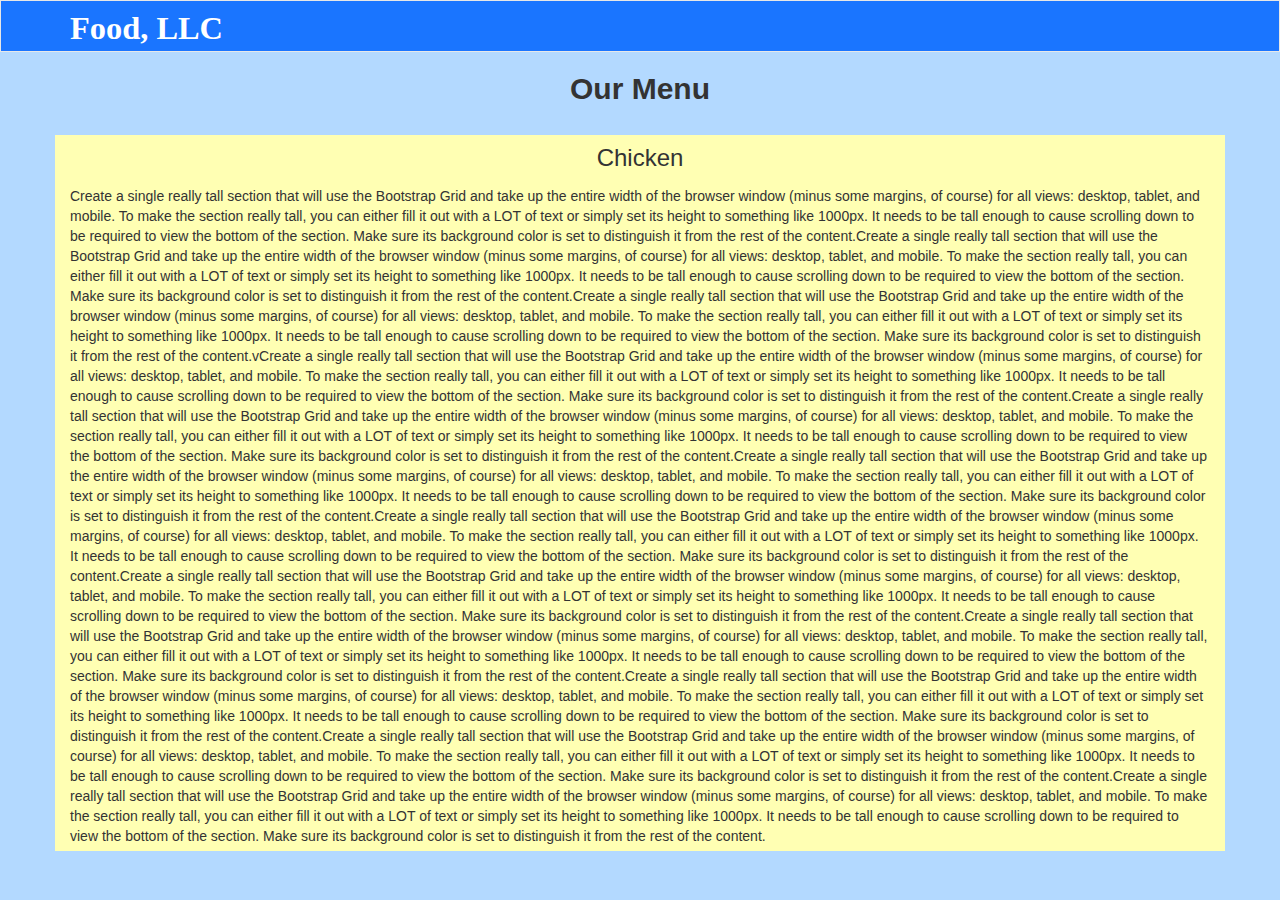
==== Module3-v1/index.html @ a29d5894 "Module 3 version 1 uploaded" ====
<!doctype html>
<html lang="en">
  <head>
    <meta charset="utf-8">
    <meta http-equiv="X-UA-Compatible" content="IE=edge">
    <meta name="viewport" content="width=device-width, initial-scale=1">
    <title>Module 3 Assignment</title>
    <link rel="stylesheet" href="css/bootstrap.min.css">
    <link rel="stylesheet" href="css/styles.css">
  </head>
<body>
<header>
	<nav id="nav-custom" class="navbar navbar-default">
			<div class="container">
				<div id="brand-custom" class="navbar-header">
						<div  class="navbar-brand">
							<a href="index.html" class="pull-left"><h1>Food, LLC</h1></a>
						</div>
					<button type="button" class="navbar-toggle collapsed" data-toggle="collapse" data-target="#menu-options" aria-expanded="false">
			        <span class="sr-only">Toggle navigation</span>
			        <span class="icon-bar"></span>
			        <span class="icon-bar"></span>
			        <span class="icon-bar"></span>
			        </button>
				</div>	
				<div class="collapse navbar-collapse visible-xs">
			      <ul class="nav navbar-nav text-center hidden-lg hidden-md hidden-sm" id="menu-options" >
			        <li><a href="#para-customs">Chicken <span class="sr-only">(current)</span></a></li>
			        <li><a href="index.html">Beef</a></li>
			        <li><a href="index.html">Sushi</a></li>
				  </ul>
				</div>


			</div> <!--Container div end-->
	</nav>

</header>
<div id="body-custom" class="container">
<h2 class="text-center">
	Our Menu
</h2>
<div class="row">
	<div id="para-custom" class=".col-xs-12">
		<h3 class="text-center">
			Chicken
		</h3>
		<p>Create a single really tall section that will use the Bootstrap Grid and take up the entire width of the browser window (minus some margins, of course) for all views: desktop, tablet, and mobile. To make the section really tall, you can either fill it out with a LOT of text or simply set its height to something like 1000px. It needs to be tall enough to cause scrolling down to be required to view the bottom of the section. Make sure its background color is set to distinguish it from the rest of the content.Create a single really tall section that will use the Bootstrap Grid and take up the entire width of the browser window (minus some margins, of course) for all views: desktop, tablet, and mobile. To make the section really tall, you can either fill it out with a LOT of text or simply set its height to something like 1000px. It needs to be tall enough to cause scrolling down to be required to view the bottom of the section. Make sure its background color is set to distinguish it from the rest of the content.Create a single really tall section that will use the Bootstrap Grid and take up the entire width of the browser window (minus some margins, of course) for all views: desktop, tablet, and mobile. To make the section really tall, you can either fill it out with a LOT of text or simply set its height to something like 1000px. It needs to be tall enough to cause scrolling down to be required to view the bottom of the section. Make sure its background color is set to distinguish it from the rest of the content.vCreate a single really tall section that will use the Bootstrap Grid and take up the entire width of the browser window (minus some margins, of course) for all views: desktop, tablet, and mobile. To make the section really tall, you can either fill it out with a LOT of text or simply set its height to something like 1000px. It needs to be tall enough to cause scrolling down to be required to view the bottom of the section. Make sure its background color is set to distinguish it from the rest of the content.Create a single really tall section that will use the Bootstrap Grid and take up the entire width of the browser window (minus some margins, of course) for all views: desktop, tablet, and mobile. To make the section really tall, you can either fill it out with a LOT of text or simply set its height to something like 1000px. It needs to be tall enough to cause scrolling down to be required to view the bottom of the section. Make sure its background color is set to distinguish it from the rest of the content.Create a single really tall section that will use the Bootstrap Grid and take up the entire width of the browser window (minus some margins, of course) for all views: desktop, tablet, and mobile. To make the section really tall, you can either fill it out with a LOT of text or simply set its height to something like 1000px. It needs to be tall enough to cause scrolling down to be required to view the bottom of the section. Make sure its background color is set to distinguish it from the rest of the content.Create a single really tall section that will use the Bootstrap Grid and take up the entire width of the browser window (minus some margins, of course) for all views: desktop, tablet, and mobile. To make the section really tall, you can either fill it out with a LOT of text or simply set its height to something like 1000px. It needs to be tall enough to cause scrolling down to be required to view the bottom of the section. Make sure its background color is set to distinguish it from the rest of the content.Create a single really tall section that will use the Bootstrap Grid and take up the entire width of the browser window (minus some margins, of course) for all views: desktop, tablet, and mobile. To make the section really tall, you can either fill it out with a LOT of text or simply set its height to something like 1000px. It needs to be tall enough to cause scrolling down to be required to view the bottom of the section. Make sure its background color is set to distinguish it from the rest of the content.Create a single really tall section that will use the Bootstrap Grid and take up the entire width of the browser window (minus some margins, of course) for all views: desktop, tablet, and mobile. To make the section really tall, you can either fill it out with a LOT of text or simply set its height to something like 1000px. It needs to be tall enough to cause scrolling down to be required to view the bottom of the section. Make sure its background color is set to distinguish it from the rest of the content.Create a single really tall section that will use the Bootstrap Grid and take up the entire width of the browser window (minus some margins, of course) for all views: desktop, tablet, and mobile. To make the section really tall, you can either fill it out with a LOT of text or simply set its height to something like 1000px. It needs to be tall enough to cause scrolling down to be required to view the bottom of the section. Make sure its background color is set to distinguish it from the rest of the content.Create a single really tall section that will use the Bootstrap Grid and take up the entire width of the browser window (minus some margins, of course) for all views: desktop, tablet, and mobile. To make the section really tall, you can either fill it out with a LOT of text or simply set its height to something like 1000px. It needs to be tall enough to cause scrolling down to be required to view the bottom of the section. Make sure its background color is set to distinguish it from the rest of the content.Create a single really tall section that will use the Bootstrap Grid and take up the entire width of the browser window (minus some margins, of course) for all views: desktop, tablet, and mobile. To make the section really tall, you can either fill it out with a LOT of text or simply set its height to something like 1000px. It needs to be tall enough to cause scrolling down to be required to view the bottom of the section. Make sure its background color is set to distinguish it from the rest of the content.</p>

	</div>	
</div>
	
</div> <!-- End of body container -->


<!-- jQuery (Bootstrap JS plugins depend on it) -->
  <script src="js/jquery-1.11.3.min.js"></script>
  <script src="js/bootstrap.min.js"></script>
  <script src="js/script.js"></script>	
</body>
</html>
---- Module3-v1/css/styles.css ----
*
{
	box-sizing: border-box;
}

body
{
	background-color: #b3d9ff;

}
.navbar-brand
{
padding-top: 5px;
}

#nav-custom
{
	background-color: #1a75ff;
	margin-bottom:0px;
	border-radius: 0px;
 		 
}

#brand-custom a h1
{
	margin-top: 5px;
	margin-bottom: 5px;
	font-size: 1.8em;
	font-family: "Times New Roman", Times, serif;
	color:#ffffff;
	font-weight: bold;
}
#brand-custom a:hover ,#brand-custom a:focus
{
	text-decoration: none;
}

#menu-options 
{
	background-color: #99ff66;
	margin-top: 0px; 
}
#menu-options a:hover
{
	background-color: #ccfff5; 
}

.container>.navbar-collapse
{
	margin-bottom: -10px;

/*border-top: 0px;*/
}
.navbar-header button.navbar-toggle, .navbar-header .icon-bar   
{
	border:1px solid #000080;
}

#body-custom h2
{
	font-weight: bold;
}

#para-custom
{
	background-color: #ffffb3;

}
#para-custom h3
{
	padding-top:10px;
}

#para-custom p
{
	padding:5px;
	margin: 10px;
}

/********** Medium devices only **********/
@media (min-width: 992px) and (max-width: 1199px) {
}

/********** Small devices only **********/
@media (min-width: 768px) and (max-width: 991px) {

}
/********** Extra small devices only **********/
@media (max-width: 767px) {

	#para-custom
{
	margin:10px;

}


}
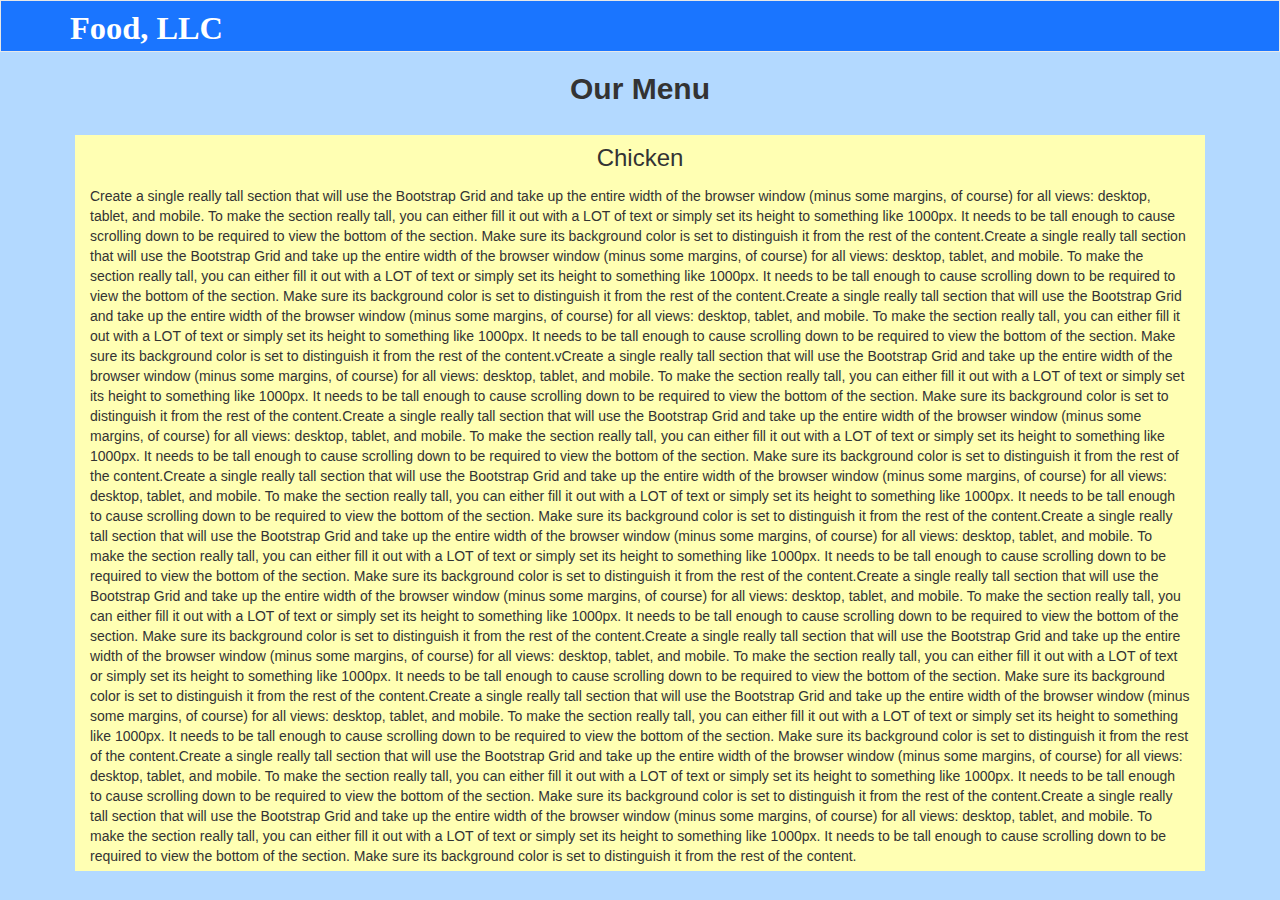
==== commit f8350896: "added div element to paragraph content,corrected class-xs-12 declaration" ====
--- a/Module3-v1/index.html
+++ b/Module3-v1/index.html
@@ -41,12 +41,13 @@
 	Our Menu
 </h2>
 <div class="row">
-	<div id="para-custom" class=".col-xs-12">
+	<div class="col-xs-12">
+	<div id="para-custom">
 		<h3 class="text-center">
 			Chicken
 		</h3>
 		<p>Create a single really tall section that will use the Bootstrap Grid and take up the entire width of the browser window (minus some margins, of course) for all views: desktop, tablet, and mobile. To make the section really tall, you can either fill it out with a LOT of text or simply set its height to something like 1000px. It needs to be tall enough to cause scrolling down to be required to view the bottom of the section. Make sure its background color is set to distinguish it from the rest of the content.Create a single really tall section that will use the Bootstrap Grid and take up the entire width of the browser window (minus some margins, of course) for all views: desktop, tablet, and mobile. To make the section really tall, you can either fill it out with a LOT of text or simply set its height to something like 1000px. It needs to be tall enough to cause scrolling down to be required to view the bottom of the section. Make sure its background color is set to distinguish it from the rest of the content.Create a single really tall section that will use the Bootstrap Grid and take up the entire width of the browser window (minus some margins, of course) for all views: desktop, tablet, and mobile. To make the section really tall, you can either fill it out with a LOT of text or simply set its height to something like 1000px. It needs to be tall enough to cause scrolling down to be required to view the bottom of the section. Make sure its background color is set to distinguish it from the rest of the content.vCreate a single really tall section that will use the Bootstrap Grid and take up the entire width of the browser window (minus some margins, of course) for all views: desktop, tablet, and mobile. To make the section really tall, you can either fill it out with a LOT of text or simply set its height to something like 1000px. It needs to be tall enough to cause scrolling down to be required to view the bottom of the section. Make sure its background color is set to distinguish it from the rest of the content.Create a single really tall section that will use the Bootstrap Grid and take up the entire width of the browser window (minus some margins, of course) for all views: desktop, tablet, and mobile. To make the section really tall, you can either fill it out with a LOT of text or simply set its height to something like 1000px. It needs to be tall enough to cause scrolling down to be required to view the bottom of the section. Make sure its background color is set to distinguish it from the rest of the content.Create a single really tall section that will use the Bootstrap Grid and take up the entire width of the browser window (minus some margins, of course) for all views: desktop, tablet, and mobile. To make the section really tall, you can either fill it out with a LOT of text or simply set its height to something like 1000px. It needs to be tall enough to cause scrolling down to be required to view the bottom of the section. Make sure its background color is set to distinguish it from the rest of the content.Create a single really tall section that will use the Bootstrap Grid and take up the entire width of the browser window (minus some margins, of course) for all views: desktop, tablet, and mobile. To make the section really tall, you can either fill it out with a LOT of text or simply set its height to something like 1000px. It needs to be tall enough to cause scrolling down to be required to view the bottom of the section. Make sure its background color is set to distinguish it from the rest of the content.Create a single really tall section that will use the Bootstrap Grid and take up the entire width of the browser window (minus some margins, of course) for all views: desktop, tablet, and mobile. To make the section really tall, you can either fill it out with a LOT of text or simply set its height to something like 1000px. It needs to be tall enough to cause scrolling down to be required to view the bottom of the section. Make sure its background color is set to distinguish it from the rest of the content.Create a single really tall section that will use the Bootstrap Grid and take up the entire width of the browser window (minus some margins, of course) for all views: desktop, tablet, and mobile. To make the section really tall, you can either fill it out with a LOT of text or simply set its height to something like 1000px. It needs to be tall enough to cause scrolling down to be required to view the bottom of the section. Make sure its background color is set to distinguish it from the rest of the content.Create a single really tall section that will use the Bootstrap Grid and take up the entire width of the browser window (minus some margins, of course) for all views: desktop, tablet, and mobile. To make the section really tall, you can either fill it out with a LOT of text or simply set its height to something like 1000px. It needs to be tall enough to cause scrolling down to be required to view the bottom of the section. Make sure its background color is set to distinguish it from the rest of the content.Create a single really tall section that will use the Bootstrap Grid and take up the entire width of the browser window (minus some margins, of course) for all views: desktop, tablet, and mobile. To make the section really tall, you can either fill it out with a LOT of text or simply set its height to something like 1000px. It needs to be tall enough to cause scrolling down to be required to view the bottom of the section. Make sure its background color is set to distinguish it from the rest of the content.Create a single really tall section that will use the Bootstrap Grid and take up the entire width of the browser window (minus some margins, of course) for all views: desktop, tablet, and mobile. To make the section really tall, you can either fill it out with a LOT of text or simply set its height to something like 1000px. It needs to be tall enough to cause scrolling down to be required to view the bottom of the section. Make sure its background color is set to distinguish it from the rest of the content.</p>
-
+		</div> <!-- content end div -->
 	</div>	
 </div>
 	
--- a/Module3-v1/css/styles.css
+++ b/Module3-v1/css/styles.css
@@ -64,6 +64,7 @@
 #para-custom
 {
 	background-color: #ffffb3;
+	margin:5px;
 
 }
 #para-custom h3
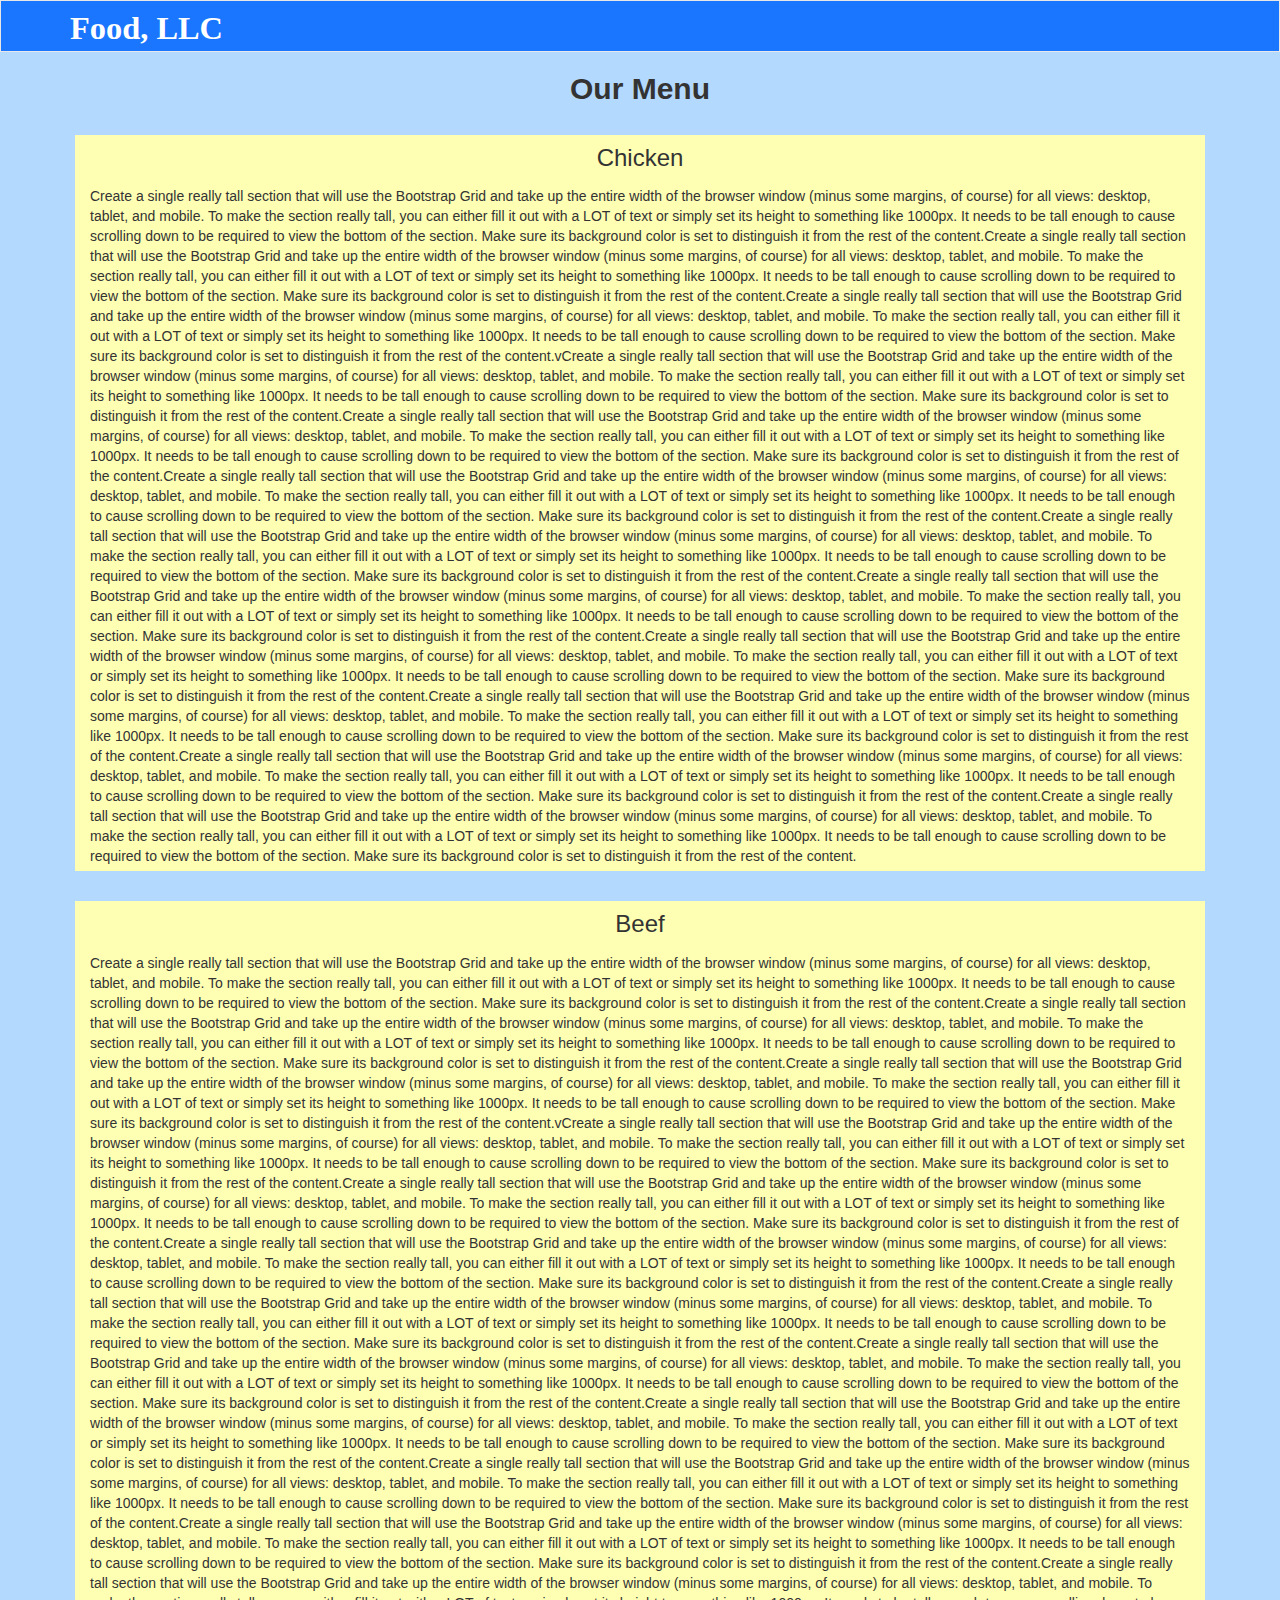
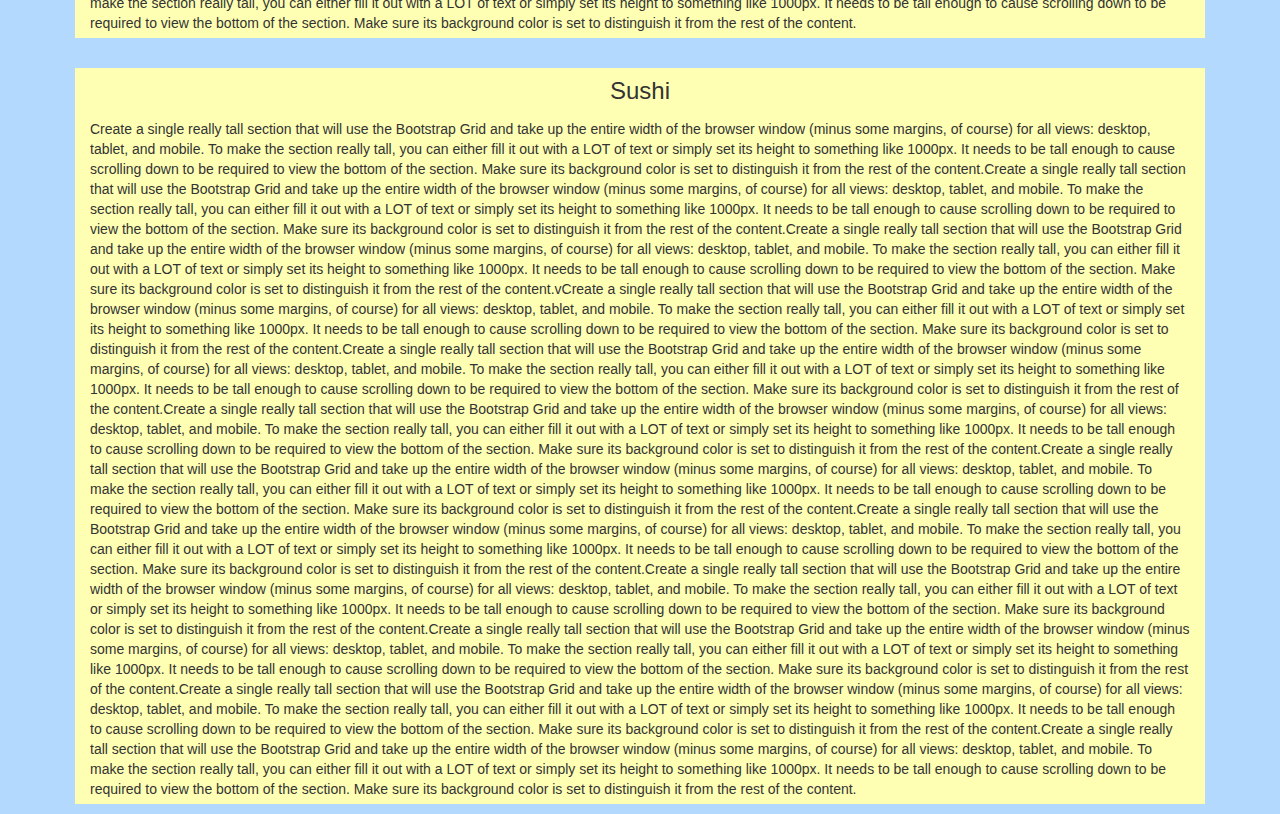
==== commit e59b67d5: "added extra paragraphs for scrolling easily" ====
--- a/Module3-v1/index.html
+++ b/Module3-v1/index.html
@@ -23,11 +23,11 @@
 			        <span class="icon-bar"></span>
 			        </button>
 				</div>	
-				<div class="collapse navbar-collapse visible-xs">
-			      <ul class="nav navbar-nav text-center hidden-lg hidden-md hidden-sm" id="menu-options" >
-			        <li><a href="#para-customs">Chicken <span class="sr-only">(current)</span></a></li>
-			        <li><a href="index.html">Beef</a></li>
-			        <li><a href="index.html">Sushi</a></li>
+				<div class="collapse navbar-collapse" id="menu-options">
+			      <ul class="nav navbar-nav text-center hidden-lg hidden-md hidden-sm" id="menu-list" >
+			        <li><a href="#para-custom">Chicken <span class="sr-only">(current)</span></a></li>
+			        <li><a href="#para-custom1">Beef</a></li>
+			        <li><a href="#para-custom2">Sushi</a></li>
 				  </ul>
 				</div>
 
@@ -49,6 +49,22 @@
 		<p>Create a single really tall section that will use the Bootstrap Grid and take up the entire width of the browser window (minus some margins, of course) for all views: desktop, tablet, and mobile. To make the section really tall, you can either fill it out with a LOT of text or simply set its height to something like 1000px. It needs to be tall enough to cause scrolling down to be required to view the bottom of the section. Make sure its background color is set to distinguish it from the rest of the content.Create a single really tall section that will use the Bootstrap Grid and take up the entire width of the browser window (minus some margins, of course) for all views: desktop, tablet, and mobile. To make the section really tall, you can either fill it out with a LOT of text or simply set its height to something like 1000px. It needs to be tall enough to cause scrolling down to be required to view the bottom of the section. Make sure its background color is set to distinguish it from the rest of the content.Create a single really tall section that will use the Bootstrap Grid and take up the entire width of the browser window (minus some margins, of course) for all views: desktop, tablet, and mobile. To make the section really tall, you can either fill it out with a LOT of text or simply set its height to something like 1000px. It needs to be tall enough to cause scrolling down to be required to view the bottom of the section. Make sure its background color is set to distinguish it from the rest of the content.vCreate a single really tall section that will use the Bootstrap Grid and take up the entire width of the browser window (minus some margins, of course) for all views: desktop, tablet, and mobile. To make the section really tall, you can either fill it out with a LOT of text or simply set its height to something like 1000px. It needs to be tall enough to cause scrolling down to be required to view the bottom of the section. Make sure its background color is set to distinguish it from the rest of the content.Create a single really tall section that will use the Bootstrap Grid and take up the entire width of the browser window (minus some margins, of course) for all views: desktop, tablet, and mobile. To make the section really tall, you can either fill it out with a LOT of text or simply set its height to something like 1000px. It needs to be tall enough to cause scrolling down to be required to view the bottom of the section. Make sure its background color is set to distinguish it from the rest of the content.Create a single really tall section that will use the Bootstrap Grid and take up the entire width of the browser window (minus some margins, of course) for all views: desktop, tablet, and mobile. To make the section really tall, you can either fill it out with a LOT of text or simply set its height to something like 1000px. It needs to be tall enough to cause scrolling down to be required to view the bottom of the section. Make sure its background color is set to distinguish it from the rest of the content.Create a single really tall section that will use the Bootstrap Grid and take up the entire width of the browser window (minus some margins, of course) for all views: desktop, tablet, and mobile. To make the section really tall, you can either fill it out with a LOT of text or simply set its height to something like 1000px. It needs to be tall enough to cause scrolling down to be required to view the bottom of the section. Make sure its background color is set to distinguish it from the rest of the content.Create a single really tall section that will use the Bootstrap Grid and take up the entire width of the browser window (minus some margins, of course) for all views: desktop, tablet, and mobile. To make the section really tall, you can either fill it out with a LOT of text or simply set its height to something like 1000px. It needs to be tall enough to cause scrolling down to be required to view the bottom of the section. Make sure its background color is set to distinguish it from the rest of the content.Create a single really tall section that will use the Bootstrap Grid and take up the entire width of the browser window (minus some margins, of course) for all views: desktop, tablet, and mobile. To make the section really tall, you can either fill it out with a LOT of text or simply set its height to something like 1000px. It needs to be tall enough to cause scrolling down to be required to view the bottom of the section. Make sure its background color is set to distinguish it from the rest of the content.Create a single really tall section that will use the Bootstrap Grid and take up the entire width of the browser window (minus some margins, of course) for all views: desktop, tablet, and mobile. To make the section really tall, you can either fill it out with a LOT of text or simply set its height to something like 1000px. It needs to be tall enough to cause scrolling down to be required to view the bottom of the section. Make sure its background color is set to distinguish it from the rest of the content.Create a single really tall section that will use the Bootstrap Grid and take up the entire width of the browser window (minus some margins, of course) for all views: desktop, tablet, and mobile. To make the section really tall, you can either fill it out with a LOT of text or simply set its height to something like 1000px. It needs to be tall enough to cause scrolling down to be required to view the bottom of the section. Make sure its background color is set to distinguish it from the rest of the content.Create a single really tall section that will use the Bootstrap Grid and take up the entire width of the browser window (minus some margins, of course) for all views: desktop, tablet, and mobile. To make the section really tall, you can either fill it out with a LOT of text or simply set its height to something like 1000px. It needs to be tall enough to cause scrolling down to be required to view the bottom of the section. Make sure its background color is set to distinguish it from the rest of the content.</p>
 		</div> <!-- content end div -->
 	</div>	
+	<div class="col-xs-12">
+	<div id="para-custom1">
+		<h3 class="text-center">
+			Beef
+		</h3>
+		<p>Create a single really tall section that will use the Bootstrap Grid and take up the entire width of the browser window (minus some margins, of course) for all views: desktop, tablet, and mobile. To make the section really tall, you can either fill it out with a LOT of text or simply set its height to something like 1000px. It needs to be tall enough to cause scrolling down to be required to view the bottom of the section. Make sure its background color is set to distinguish it from the rest of the content.Create a single really tall section that will use the Bootstrap Grid and take up the entire width of the browser window (minus some margins, of course) for all views: desktop, tablet, and mobile. To make the section really tall, you can either fill it out with a LOT of text or simply set its height to something like 1000px. It needs to be tall enough to cause scrolling down to be required to view the bottom of the section. Make sure its background color is set to distinguish it from the rest of the content.Create a single really tall section that will use the Bootstrap Grid and take up the entire width of the browser window (minus some margins, of course) for all views: desktop, tablet, and mobile. To make the section really tall, you can either fill it out with a LOT of text or simply set its height to something like 1000px. It needs to be tall enough to cause scrolling down to be required to view the bottom of the section. Make sure its background color is set to distinguish it from the rest of the content.vCreate a single really tall section that will use the Bootstrap Grid and take up the entire width of the browser window (minus some margins, of course) for all views: desktop, tablet, and mobile. To make the section really tall, you can either fill it out with a LOT of text or simply set its height to something like 1000px. It needs to be tall enough to cause scrolling down to be required to view the bottom of the section. Make sure its background color is set to distinguish it from the rest of the content.Create a single really tall section that will use the Bootstrap Grid and take up the entire width of the browser window (minus some margins, of course) for all views: desktop, tablet, and mobile. To make the section really tall, you can either fill it out with a LOT of text or simply set its height to something like 1000px. It needs to be tall enough to cause scrolling down to be required to view the bottom of the section. Make sure its background color is set to distinguish it from the rest of the content.Create a single really tall section that will use the Bootstrap Grid and take up the entire width of the browser window (minus some margins, of course) for all views: desktop, tablet, and mobile. To make the section really tall, you can either fill it out with a LOT of text or simply set its height to something like 1000px. It needs to be tall enough to cause scrolling down to be required to view the bottom of the section. Make sure its background color is set to distinguish it from the rest of the content.Create a single really tall section that will use the Bootstrap Grid and take up the entire width of the browser window (minus some margins, of course) for all views: desktop, tablet, and mobile. To make the section really tall, you can either fill it out with a LOT of text or simply set its height to something like 1000px. It needs to be tall enough to cause scrolling down to be required to view the bottom of the section. Make sure its background color is set to distinguish it from the rest of the content.Create a single really tall section that will use the Bootstrap Grid and take up the entire width of the browser window (minus some margins, of course) for all views: desktop, tablet, and mobile. To make the section really tall, you can either fill it out with a LOT of text or simply set its height to something like 1000px. It needs to be tall enough to cause scrolling down to be required to view the bottom of the section. Make sure its background color is set to distinguish it from the rest of the content.Create a single really tall section that will use the Bootstrap Grid and take up the entire width of the browser window (minus some margins, of course) for all views: desktop, tablet, and mobile. To make the section really tall, you can either fill it out with a LOT of text or simply set its height to something like 1000px. It needs to be tall enough to cause scrolling down to be required to view the bottom of the section. Make sure its background color is set to distinguish it from the rest of the content.Create a single really tall section that will use the Bootstrap Grid and take up the entire width of the browser window (minus some margins, of course) for all views: desktop, tablet, and mobile. To make the section really tall, you can either fill it out with a LOT of text or simply set its height to something like 1000px. It needs to be tall enough to cause scrolling down to be required to view the bottom of the section. Make sure its background color is set to distinguish it from the rest of the content.Create a single really tall section that will use the Bootstrap Grid and take up the entire width of the browser window (minus some margins, of course) for all views: desktop, tablet, and mobile. To make the section really tall, you can either fill it out with a LOT of text or simply set its height to something like 1000px. It needs to be tall enough to cause scrolling down to be required to view the bottom of the section. Make sure its background color is set to distinguish it from the rest of the content.Create a single really tall section that will use the Bootstrap Grid and take up the entire width of the browser window (minus some margins, of course) for all views: desktop, tablet, and mobile. To make the section really tall, you can either fill it out with a LOT of text or simply set its height to something like 1000px. It needs to be tall enough to cause scrolling down to be required to view the bottom of the section. Make sure its background color is set to distinguish it from the rest of the content.</p>
+		</div> <!-- content end div -->
+	</div>	
+	<div class="col-xs-12">
+	<div id="para-custom2">
+		<h3 class="text-center">
+			Sushi
+		</h3>
+		<p>Create a single really tall section that will use the Bootstrap Grid and take up the entire width of the browser window (minus some margins, of course) for all views: desktop, tablet, and mobile. To make the section really tall, you can either fill it out with a LOT of text or simply set its height to something like 1000px. It needs to be tall enough to cause scrolling down to be required to view the bottom of the section. Make sure its background color is set to distinguish it from the rest of the content.Create a single really tall section that will use the Bootstrap Grid and take up the entire width of the browser window (minus some margins, of course) for all views: desktop, tablet, and mobile. To make the section really tall, you can either fill it out with a LOT of text or simply set its height to something like 1000px. It needs to be tall enough to cause scrolling down to be required to view the bottom of the section. Make sure its background color is set to distinguish it from the rest of the content.Create a single really tall section that will use the Bootstrap Grid and take up the entire width of the browser window (minus some margins, of course) for all views: desktop, tablet, and mobile. To make the section really tall, you can either fill it out with a LOT of text or simply set its height to something like 1000px. It needs to be tall enough to cause scrolling down to be required to view the bottom of the section. Make sure its background color is set to distinguish it from the rest of the content.vCreate a single really tall section that will use the Bootstrap Grid and take up the entire width of the browser window (minus some margins, of course) for all views: desktop, tablet, and mobile. To make the section really tall, you can either fill it out with a LOT of text or simply set its height to something like 1000px. It needs to be tall enough to cause scrolling down to be required to view the bottom of the section. Make sure its background color is set to distinguish it from the rest of the content.Create a single really tall section that will use the Bootstrap Grid and take up the entire width of the browser window (minus some margins, of course) for all views: desktop, tablet, and mobile. To make the section really tall, you can either fill it out with a LOT of text or simply set its height to something like 1000px. It needs to be tall enough to cause scrolling down to be required to view the bottom of the section. Make sure its background color is set to distinguish it from the rest of the content.Create a single really tall section that will use the Bootstrap Grid and take up the entire width of the browser window (minus some margins, of course) for all views: desktop, tablet, and mobile. To make the section really tall, you can either fill it out with a LOT of text or simply set its height to something like 1000px. It needs to be tall enough to cause scrolling down to be required to view the bottom of the section. Make sure its background color is set to distinguish it from the rest of the content.Create a single really tall section that will use the Bootstrap Grid and take up the entire width of the browser window (minus some margins, of course) for all views: desktop, tablet, and mobile. To make the section really tall, you can either fill it out with a LOT of text or simply set its height to something like 1000px. It needs to be tall enough to cause scrolling down to be required to view the bottom of the section. Make sure its background color is set to distinguish it from the rest of the content.Create a single really tall section that will use the Bootstrap Grid and take up the entire width of the browser window (minus some margins, of course) for all views: desktop, tablet, and mobile. To make the section really tall, you can either fill it out with a LOT of text or simply set its height to something like 1000px. It needs to be tall enough to cause scrolling down to be required to view the bottom of the section. Make sure its background color is set to distinguish it from the rest of the content.Create a single really tall section that will use the Bootstrap Grid and take up the entire width of the browser window (minus some margins, of course) for all views: desktop, tablet, and mobile. To make the section really tall, you can either fill it out with a LOT of text or simply set its height to something like 1000px. It needs to be tall enough to cause scrolling down to be required to view the bottom of the section. Make sure its background color is set to distinguish it from the rest of the content.Create a single really tall section that will use the Bootstrap Grid and take up the entire width of the browser window (minus some margins, of course) for all views: desktop, tablet, and mobile. To make the section really tall, you can either fill it out with a LOT of text or simply set its height to something like 1000px. It needs to be tall enough to cause scrolling down to be required to view the bottom of the section. Make sure its background color is set to distinguish it from the rest of the content.Create a single really tall section that will use the Bootstrap Grid and take up the entire width of the browser window (minus some margins, of course) for all views: desktop, tablet, and mobile. To make the section really tall, you can either fill it out with a LOT of text or simply set its height to something like 1000px. It needs to be tall enough to cause scrolling down to be required to view the bottom of the section. Make sure its background color is set to distinguish it from the rest of the content.Create a single really tall section that will use the Bootstrap Grid and take up the entire width of the browser window (minus some margins, of course) for all views: desktop, tablet, and mobile. To make the section really tall, you can either fill it out with a LOT of text or simply set its height to something like 1000px. It needs to be tall enough to cause scrolling down to be required to view the bottom of the section. Make sure its background color is set to distinguish it from the rest of the content.</p>
+		</div> <!-- content end div -->
+	</div>	
 </div>
 	
 </div> <!-- End of body container -->
--- a/Module3-v1/css/styles.css
+++ b/Module3-v1/css/styles.css
@@ -1,8 +1,3 @@
-*
-{
-	box-sizing: border-box;
-}
-
 body
 {
 	background-color: #b3d9ff;
@@ -35,7 +30,12 @@
 	text-decoration: none;
 }
 
-#menu-options 
+/*#menu-options 
+{
+	background-color: #99ff66;
+	margin-top: 0px; 
+}*/
+#menu-list
 {
 	background-color: #99ff66;
 	margin-top: 0px; 
@@ -61,39 +61,20 @@
 	font-weight: bold;
 }
 
-#para-custom
+#para-custom,#para-custom1,#para-custom2
 {
 	background-color: #ffffb3;
 	margin:5px;
 
 }
-#para-custom h3
+#para-custom h3,#para-custom1 h3,#para-custom2 h3
 {
 	padding-top:10px;
 }
 
-#para-custom p
+#para-custom p,#para-custom1 p,#para-custom2 p
 {
 	padding:5px;
 	margin: 10px;
 }
 
-/********** Medium devices only **********/
-@media (min-width: 992px) and (max-width: 1199px) {
-}
-
-/********** Small devices only **********/
-@media (min-width: 768px) and (max-width: 991px) {
-
-}
-/********** Extra small devices only **********/
-@media (max-width: 767px) {
-
-	#para-custom
-{
-	margin:10px;
-
-}
-
-
-}